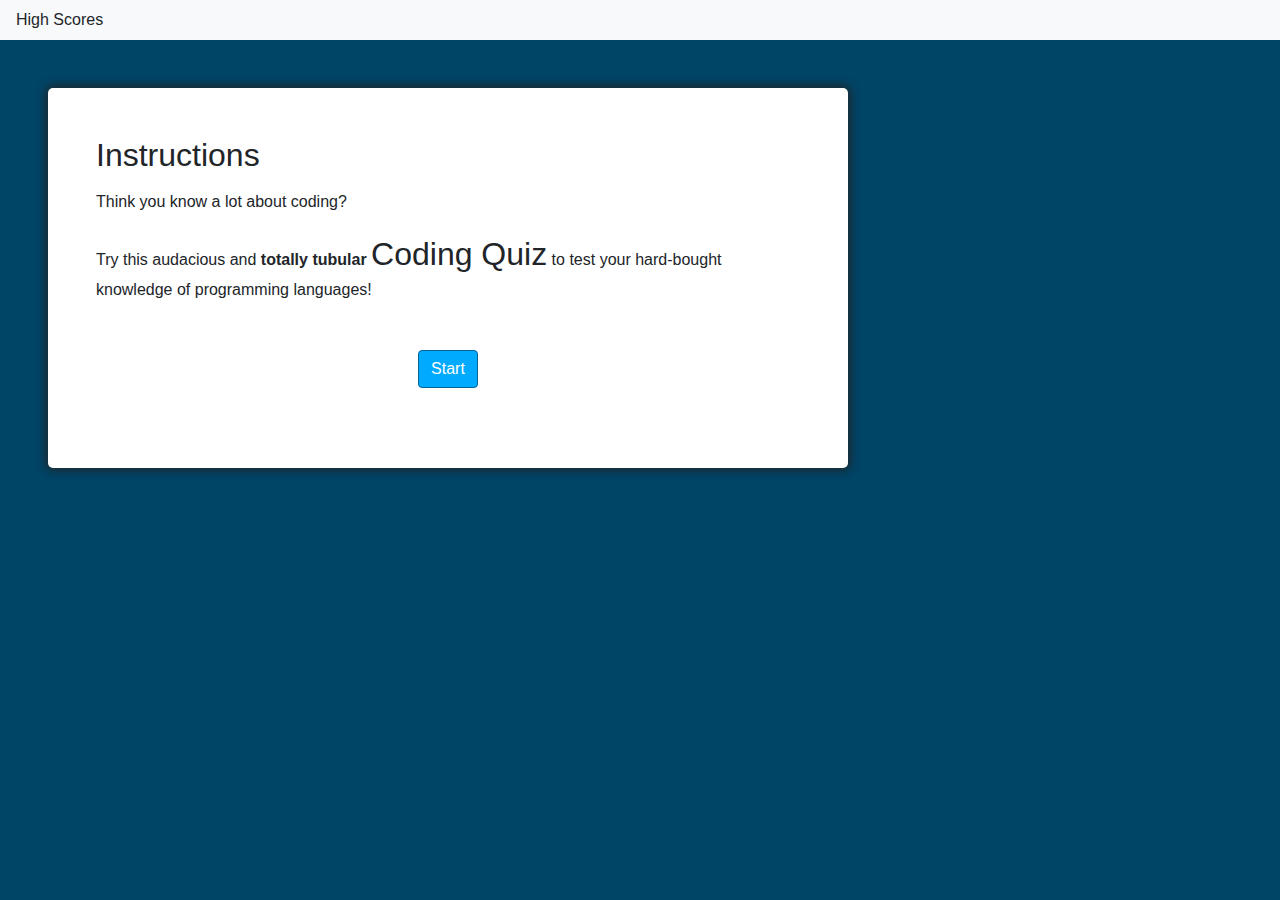
==== index.html @ ca797386 "corrected append child problem creating too many lines on the page; corrected file names to index.ht" ====
<!DOCTYPE html>
<html lang="en-us">
  <head>
    <meta charset="UTF-8">
    <title>Code Quiz</title>
    <link rel="stylesheet" href="https://stackpath.bootstrapcdn.com/bootstrap/4.3.1/css/bootstrap.min.css" integrity="sha384-ggOyR0iXCbMQv3Xipma34MD+dH/1fQ784/j6cY/iJTQUOhcWr7x9JvoRxT2MZw1T" crossorigin="anonymous">
    <link rel="stylesheet" href="style.css">
    <script src="script.js" defer></script>
  </head>
  <body>
    <nav class="navbar navbar-light bg-light">
        <a id="highScoreEl">High Scores</a>
            <ul class="navbar-nav">
              <li id="time" class="nav-item active time"></li>
            </ul>
    </nav>
    <div class="container m-5 p-5 d-flex">
        <div class="row">
            <div class="col-12">
              <div id="instructions-container">
              <div id="instructions" class="mb-3"><h2>Instructions</h2></div>
              <p>
                Think you know a lot about coding?
              </p>
              <p>
                  Try this audacious and <strong>totally tubular</strong> <span style="font-size: 2em">Coding Quiz</span>
                to test your hard-bought knowledge of programming languages!
              </p>
              </div>         
                <div class="hide" id="question-container">
                    <div id="question">Question</div>
                    <div id="answer-buttons" class="btn-grid">
                        <button id="btn1" class="btn answer-button btn-primary">Answer 1</button>
                        <button id="btn2" class="btn answer-button btn-primary">Answer 2</button>
                        <button id="btn3" class="btn answer-button btn-primary">Answer 3</button>
                        <button id="btn4" class="btn answer-button btn-primary">Answer 4</button>
                    </div>
                    <div id="empty-div"></div>
                </div>
                <div id="score-container" class="hide">
                  <div class="score-page">
                    <div style="font-size: 40px">Whoa, that was intense!!!
                      <p id="youGotA"></p>
                      <p id="thatGotAWhopping"></p>
                      <input type="text" id="name" placeholder="First name"> 
                      <button onclick="setScore()">Set score!</button>
                    </div>
                    <div class="clearfix"></div>
                  </div>
                </div>
            </div>
            <div class="col-12">
                <div class="controls p-3 m-3">
                  <button type="button" id="start-btn" class="start-btn btn btn-success">Start</button>
                  <button type="button" id="next-btn" class="next-btn btn hide btn-success">Next</button>
                </div>
            </div>
        </div>
    </div>        
  </body>
</html>
---- style.css ----
*, *::before, *::after {
    box-sizing: border-box;
    font-family: Helvetica;
}

:root {
    --hue-neutral: 200; 
    --hue-wrong: 0;
    --hue-correct: 145;
}

body {
    --hue: var(--hue-neutral);
    justify-content: center;
    align-items: center;
    background-color: hsl(var(--hue), 100%, 20%);
}

body.correct {
    --hue: var(--hue-correct);
}

body.wrong {
    --hue: var(--hue-wrong);
}

.container {
    width: 800px;
    max-width: 80%;
    background-color: white;
    border-radius: 5px; 
    padding: 10px;
    box-shadow: 0 0 10px 2px;
}

.btn-grid {
    display: grid;
    grid-template-columns: repeat(2, auto);
    gap: 10px;
    margin: 20px 0;
}

.btn {
    --hue: var(--hue-neutral);
    border: 1px solid hsl(var(--hue), 100%, 30%);
    background-color: hsl(var(--hue), 100%, 50%);
}

.btn:hover {
    border-color: black;
}

.btn.correct {
    --hue: var(--hue-correct);
    color: black;
}

.btn.wrong {
    --hue: var(--hue-wrong);
}

.controls {
    display: flex;
    justify-content: center;
    align-items: center; 
}

.hide {
    display: none;
}
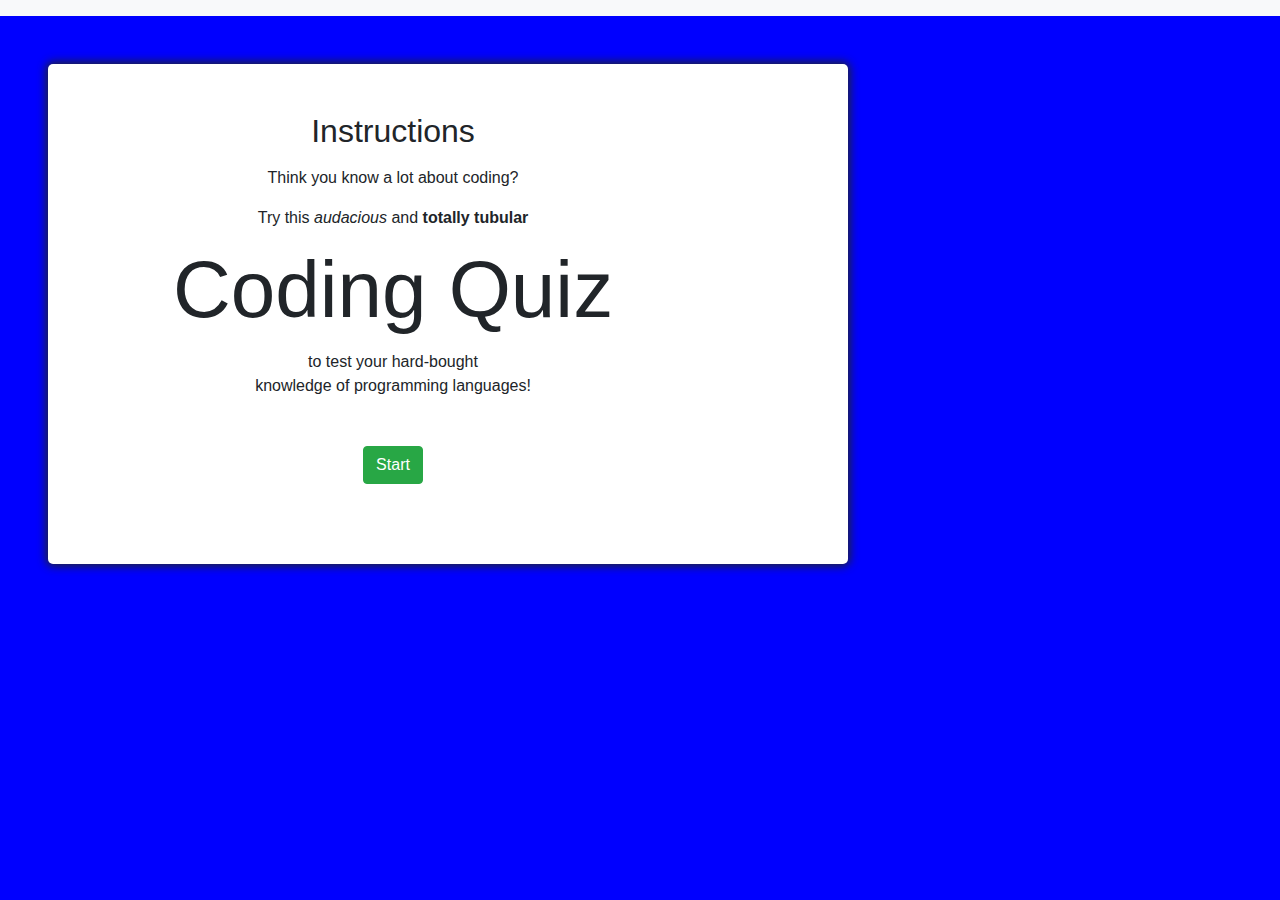
==== commit 6c6e291e: "Fixed next button display problems; first draft of high scores button; got high scores element to di" ====
--- a/index.html
+++ b/index.html
@@ -8,8 +8,8 @@
     <script src="script.js" defer></script>
   </head>
   <body>
-    <nav class="navbar navbar-light bg-light">
-        <a id="highScoreEl">High Scores</a>
+    <nav id="scores-parent" class="navbar navbar-light bg-light">
+        <a id="scores-display" class="hide">High Scores</a>
             <ul class="navbar-nav">
               <li id="time" class="nav-item active time"></li>
             </ul>
@@ -17,14 +17,14 @@
     <div class="container m-5 p-5 d-flex">
         <div class="row">
             <div class="col-12">
-              <div id="instructions-container">
-              <div id="instructions" class="mb-3"><h2>Instructions</h2></div>
+              <div id="instructions-container" class="text-center">
+              <div id="instructions" class="mb-3 text-center"><h2>Instructions</h2></div>
               <p>
                 Think you know a lot about coding?
               </p>
               <p>
-                  Try this audacious and <strong>totally tubular</strong> <span style="font-size: 2em">Coding Quiz</span>
-                to test your hard-bought knowledge of programming languages!
+                  Try this <em>audacious</em> and <strong>totally tubular</strong><br> <span style="font-size: 5em">Coding Quiz</span><br>
+                to test your hard-bought<br>knowledge of programming languages!
               </p>
               </div>         
                 <div class="hide" id="question-container">
@@ -43,10 +43,20 @@
                       <p id="youGotA"></p>
                       <p id="thatGotAWhopping"></p>
                       <input type="text" id="name" placeholder="First name"> 
-                      <button onclick="setScore()">Set score!</button>
+                      <button id="submit">Set score!</button>
                     </div>
                     <div class="clearfix"></div>
                   </div>
+                </div>
+            </div>
+            <div id="high-score-container" class="hide">
+                <div>
+                  <div style="font-size: 40px">Here are your coding quiz champs!
+                    <ul>
+                        <li id="high-score-page"></li>
+                    </ul>
+                  </div>
+                  <div class="clearfix"></div>
                 </div>
             </div>
             <div class="col-12">
--- a/style.css
+++ b/style.css
@@ -3,25 +3,11 @@
     font-family: Helvetica;
 }
 
-:root {
-    --hue-neutral: 200; 
-    --hue-wrong: 0;
-    --hue-correct: 145;
-}
+body {
 
-body {
-    --hue: var(--hue-neutral);
     justify-content: center;
     align-items: center;
-    background-color: hsl(var(--hue), 100%, 20%);
-}
-
-body.correct {
-    --hue: var(--hue-correct);
-}
-
-body.wrong {
-    --hue: var(--hue-wrong);
+    background-color: blue;
 }
 
 .container {
@@ -40,23 +26,13 @@
     margin: 20px 0;
 }
 
-.btn {
-    --hue: var(--hue-neutral);
-    border: 1px solid hsl(var(--hue), 100%, 30%);
-    background-color: hsl(var(--hue), 100%, 50%);
-}
+/* .btn {
+    border: 1px grey;
+    background-color: black;
+} */
 
 .btn:hover {
     border-color: black;
-}
-
-.btn.correct {
-    --hue: var(--hue-correct);
-    color: black;
-}
-
-.btn.wrong {
-    --hue: var(--hue-wrong);
 }
 
 .controls {
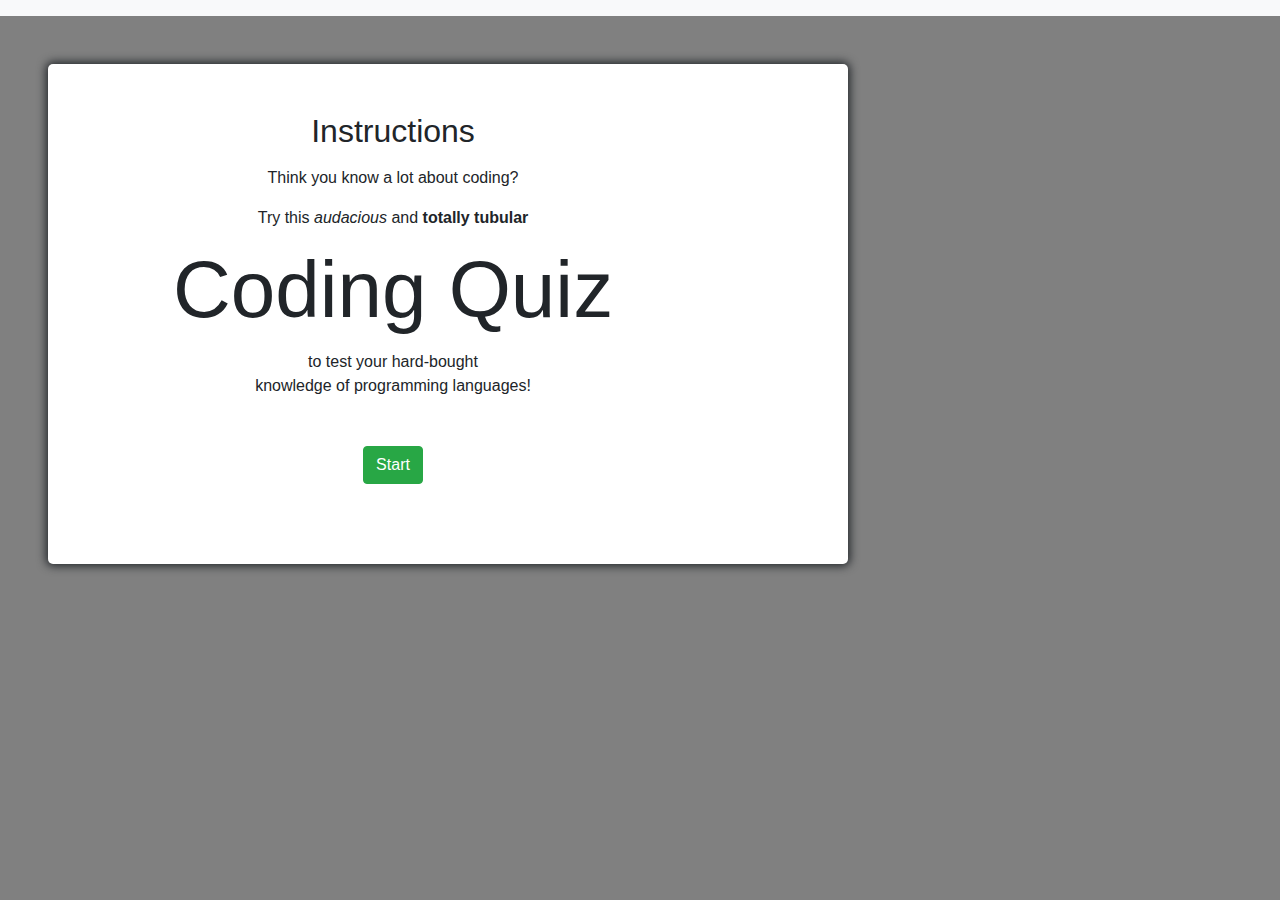
==== commit 759a97f9: "Made the color scheme more MSU" ====
--- a/index.html
+++ b/index.html
@@ -30,10 +30,10 @@
                 <div class="hide" id="question-container">
                     <div id="question">Question</div>
                     <div id="answer-buttons" class="btn-grid">
-                        <button id="btn1" class="btn answer-button btn-primary">Answer 1</button>
-                        <button id="btn2" class="btn answer-button btn-primary">Answer 2</button>
-                        <button id="btn3" class="btn answer-button btn-primary">Answer 3</button>
-                        <button id="btn4" class="btn answer-button btn-primary">Answer 4</button>
+                        <button id="btn1" class="btn answer-button btn-success">Answer 1</button>
+                        <button id="btn2" class="btn answer-button btn-success">Answer 2</button>
+                        <button id="btn3" class="btn answer-button btn-success">Answer 3</button>
+                        <button id="btn4" class="btn answer-button btn-success">Answer 4</button>
                     </div>
                     <div id="empty-div"></div>
                 </div>
--- a/style.css
+++ b/style.css
@@ -7,7 +7,7 @@
 
     justify-content: center;
     align-items: center;
-    background-color: blue;
+    background-color: gray;
 }
 
 .container {
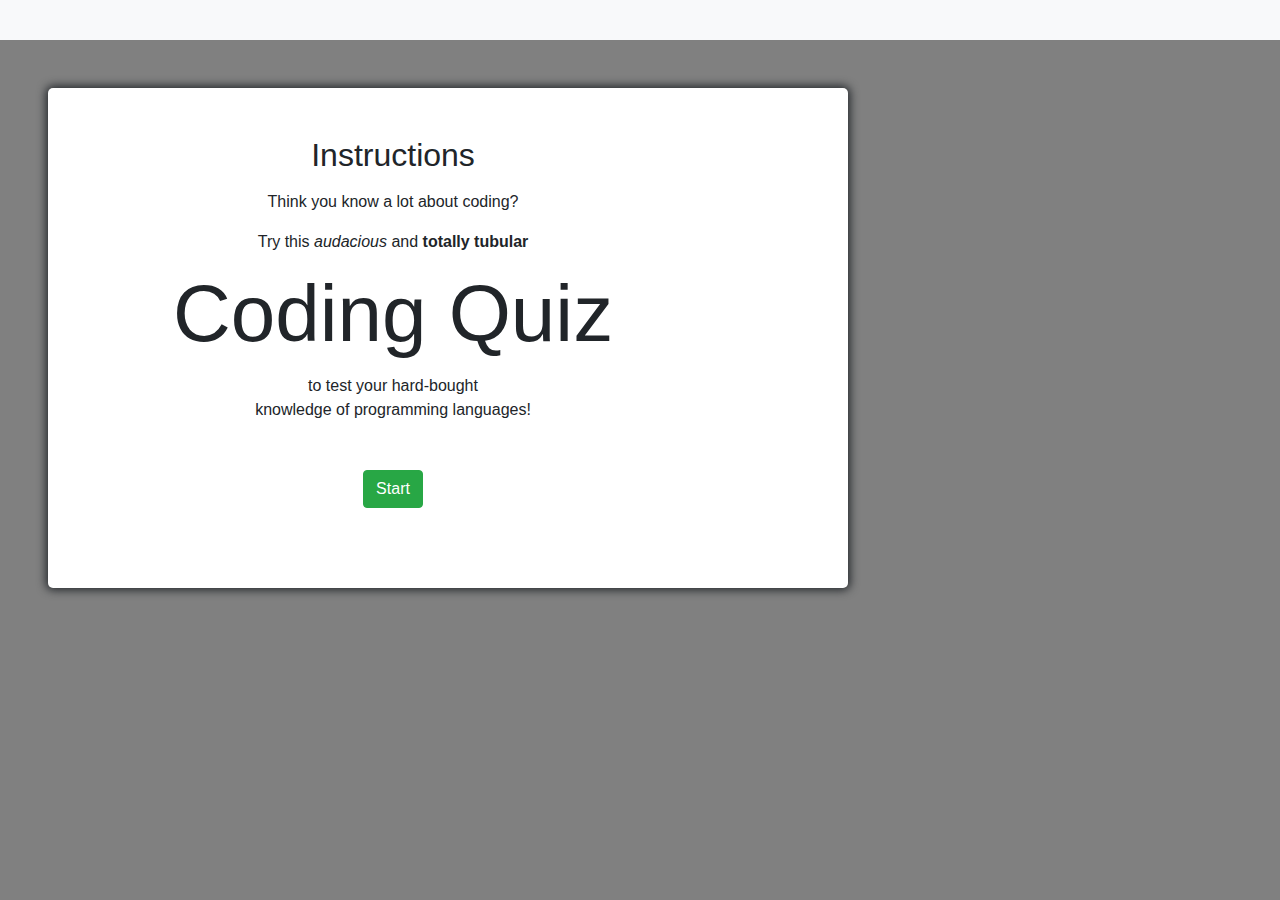
==== commit dc2606c5: "Changed to MSU colors; set high score element to visibility hidden to keep the timer on the right si" ====
--- a/index.html
+++ b/index.html
@@ -9,9 +9,9 @@
   </head>
   <body>
     <nav id="scores-parent" class="navbar navbar-light bg-light">
-        <a id="scores-display" class="hide">High Scores</a>
-            <ul class="navbar-nav">
-              <li id="time" class="nav-item active time"></li>
+        <a id="scores-display" class="hidden">High Scores</a>
+         <ul class="navbar-nav">
+              <li id="time" class="nav-item active time text-right"></li>
             </ul>
     </nav>
     <div class="container m-5 p-5 d-flex">
--- a/style.css
+++ b/style.css
@@ -44,3 +44,7 @@
 .hide {
     display: none;
 }
+
+.hidden {
+    visibility: hidden;
+}